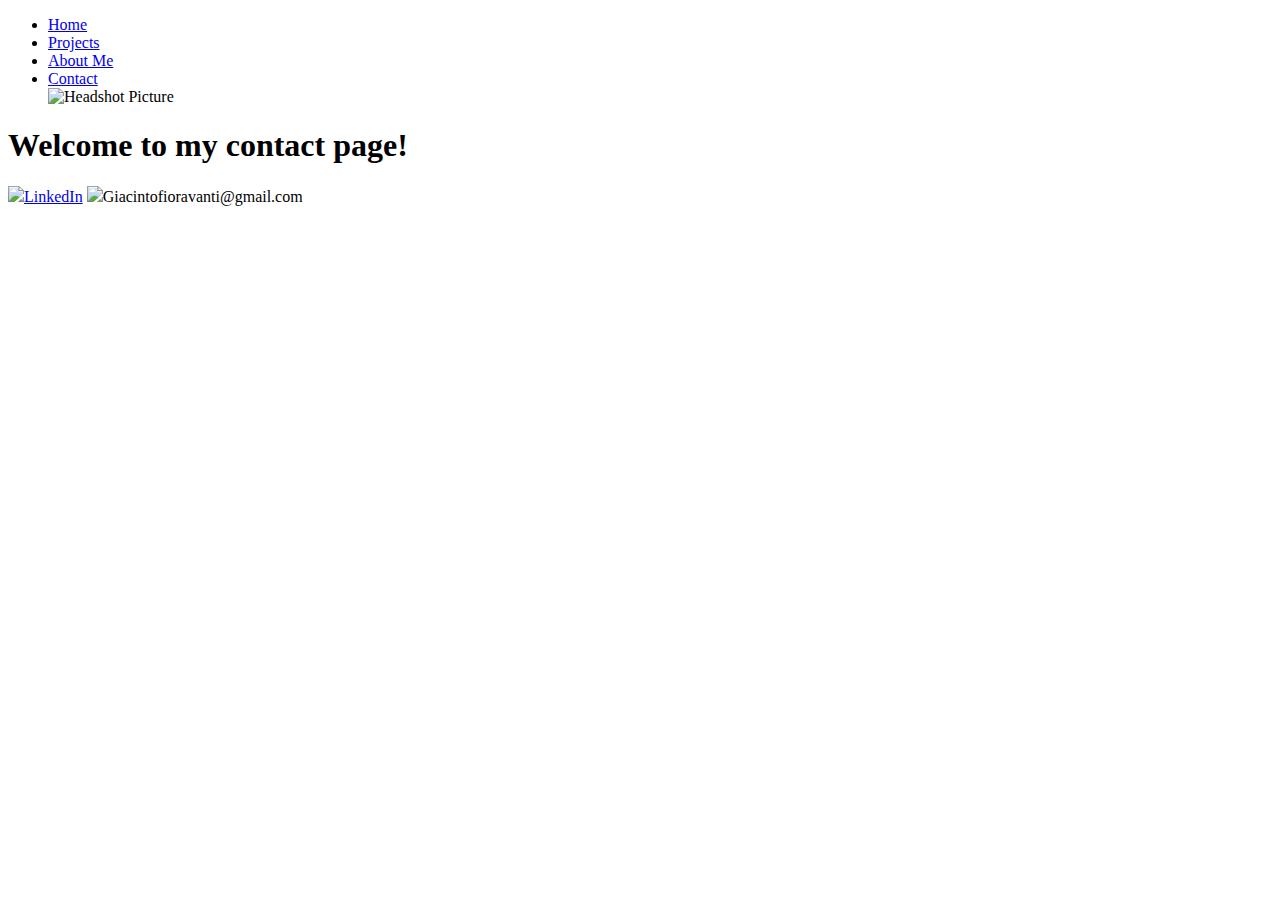
==== contact.html @ 71a3a803 "opens new tab with link" ====
<!DOCTYPE html>
<html>
    <head>
        <link rel="stylesheet" href="contact.css">
    </head>
    <body>
        <nav class="navbar">
            <ul>
                <li><a href="index.html">Home</a></li>
                <li><a href="projects.html">Projects</a></li>
                <li><a href="aboutme.html">About Me</a></li>
                <li><a href="contact.html">Contact</a></li>
                <img class="navimg" src="MyCourses Pic.jpg" alt="Headshot Picture">
            </ul>
        </nav>
        <h1>Welcome to my contact page!</h1>
        <div class="container">
            <img class="icon" src="LinkedIn_icon.png"><a href="https://www.linkedin.com/in/giacinto-fioravanti-b5aba1264/" target="_blank">LinkedIn</a> </img>
            <img class="icon" src="Gmail.png">Giacintofioravanti@gmail.com</img>
        </div>
    </body>
</html>
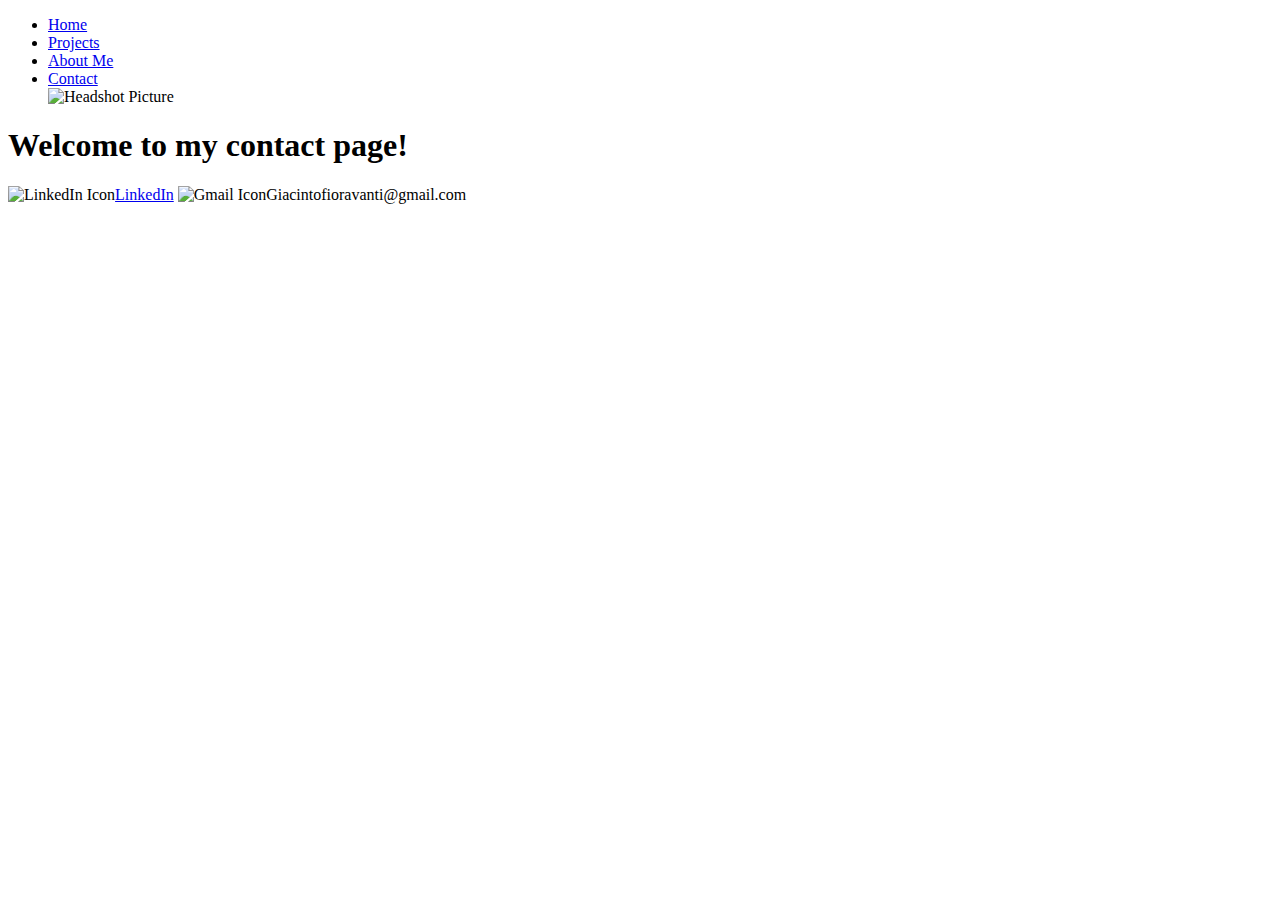
==== commit 44861c2f: "opens new tab with link" ====
--- a/contact.html
+++ b/contact.html
@@ -15,8 +15,8 @@
         </nav>
         <h1>Welcome to my contact page!</h1>
         <div class="container">
-            <img class="icon" src="LinkedIn_icon.png"><a href="https://www.linkedin.com/in/giacinto-fioravanti-b5aba1264/" target="_blank">LinkedIn</a> </img>
-            <img class="icon" src="Gmail.png">Giacintofioravanti@gmail.com</img>
+            <img class="icon" src="LinkedIn_icon.png" alt="LinkedIn Icon"><a href="https://www.linkedin.com/in/giacinto-fioravanti-b5aba1264/" target="_blank">LinkedIn</a> </img>
+            <img class="icon" src="Gmail.png" alt="Gmail Icon">Giacintofioravanti@gmail.com</img>
         </div>
     </body>
 </html>